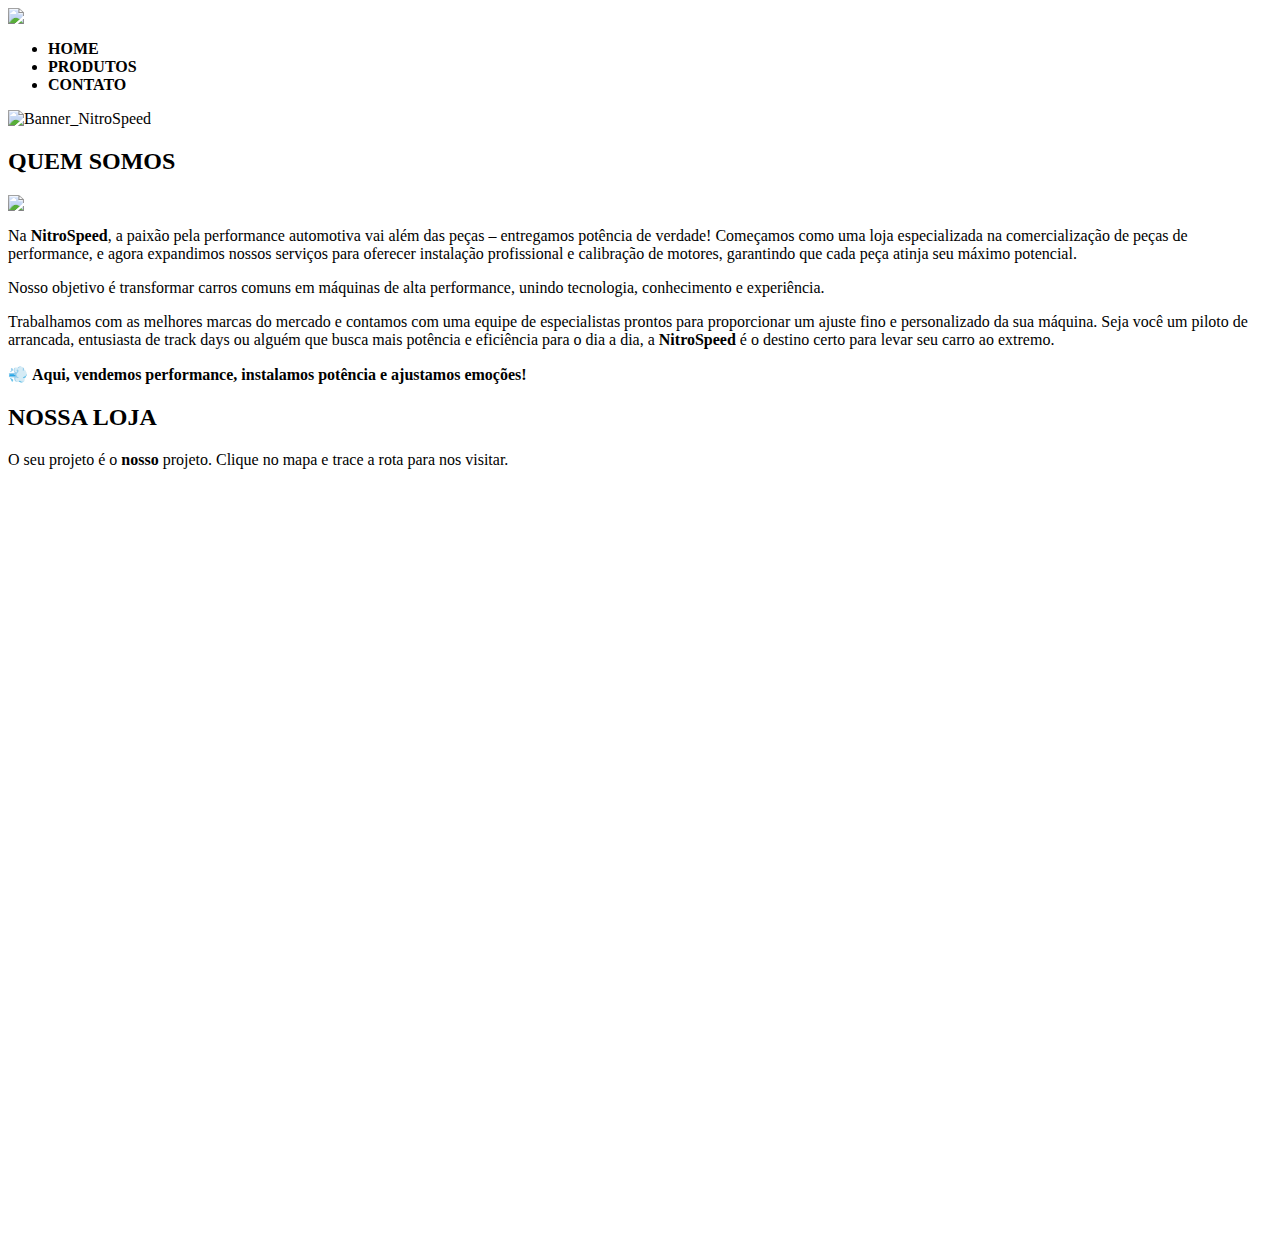
==== index.html @ dc16e892 "Arquivos dos site" ====
<html>
    <head>
        <link href="css/estilos.css" rel="stylesheet">
        <meta charset="UTF-8"/>
        <title>NitroSpeed Performance Garage</title>
    </head>
    <body>
        <header>
            <div divHeader="css/estilos.css ">
                <!--Logotipo-->
                <img src="img/Logo.png" titlte="NitroSpeed Performance Garage" class="logo" />
               
                <!--MENU-->
                <nav>
                    <ul>
                        <!--Itens do menu-->
                        <li>    <Strong>HOME</Strong>    </li>

                        <li>    <strong>PRODUTOS</strong>   </li>

                        <li>    <strong>CONTATO</strong>     </li>
                    </ul>
                </nav>
            </div>
        </header>    
             <!--Banner-->
             <img src="img/Banner_Home.png" title="Banner_NitroSpeed" class="banner"/>
        <!--Conteúdo da página web-->
        <main>
            <!--Quem Somos-->
            <section class="quemsomos">
                <h2 class="titulo_quemsomos">QUEM SOMOS</h2>
                <img src="img/Quem_Somos.png" class="img_quemsomos"/>
                <div class="textoQuemSomos">
                <p>Na <Strong>NitroSpeed</Strong>, a paixão pela performance automotiva vai além das peças – entregamos potência de verdade! Começamos como uma loja especializada na comercialização de peças de performance, e agora expandimos nossos serviços para oferecer instalação profissional e calibração de motores, garantindo que cada peça atinja seu máximo potencial.
                <p>Nosso objetivo é transformar carros comuns em máquinas de alta performance, unindo tecnologia, conhecimento e experiência.</p>
                <p>Trabalhamos com as melhores marcas do mercado e contamos com uma equipe de especialistas prontos para proporcionar um ajuste fino e personalizado da sua máquina. Seja você um piloto de arrancada, entusiasta de track days ou alguém que busca mais potência e eficiência para o dia a dia, a <Strong>NitroSpeed</Strong> é o destino certo para levar seu carro ao extremo.</p>
                <p>💨 <Strong>Aqui, vendemos performance, instalamos potência e ajustamos emoções!</Strong></p>
                </div>
            
            <!--Nossa Loja-->
                <h2 class="titulo_nossaloja">NOSSA LOJA</h2>
                <div class="mapa">
                    <p>O seu projeto é o <b>nosso</b> projeto. Clique no mapa e trace a rota para nos visitar.</p>
                    <iframe src="https://www.google.com/maps/embed?pb=!1m18!1m12!1m3!1d3658.5745786839457!2d-46.502364!3d-23.511828!2m3!1f0!2f0!3f0!3m2!1i1024!2i768!4f13.1!3m3!1m2!1s0x94ce608f0994858d%3A0xcf4a5950d81294ff!2sToretto%20Drag%20Race!5e0!3m2!1spt-BR!2sbr!4v1740613324498!5m2!1spt-BR!2sbr" width="1060" height="750" style="border:0;" allowfullscreen="" loading="lazy" referrerpolicy="no-referrer-when-downgrade"></iframe>
                </div>
            </section>
        </main>
    </body>
</html>
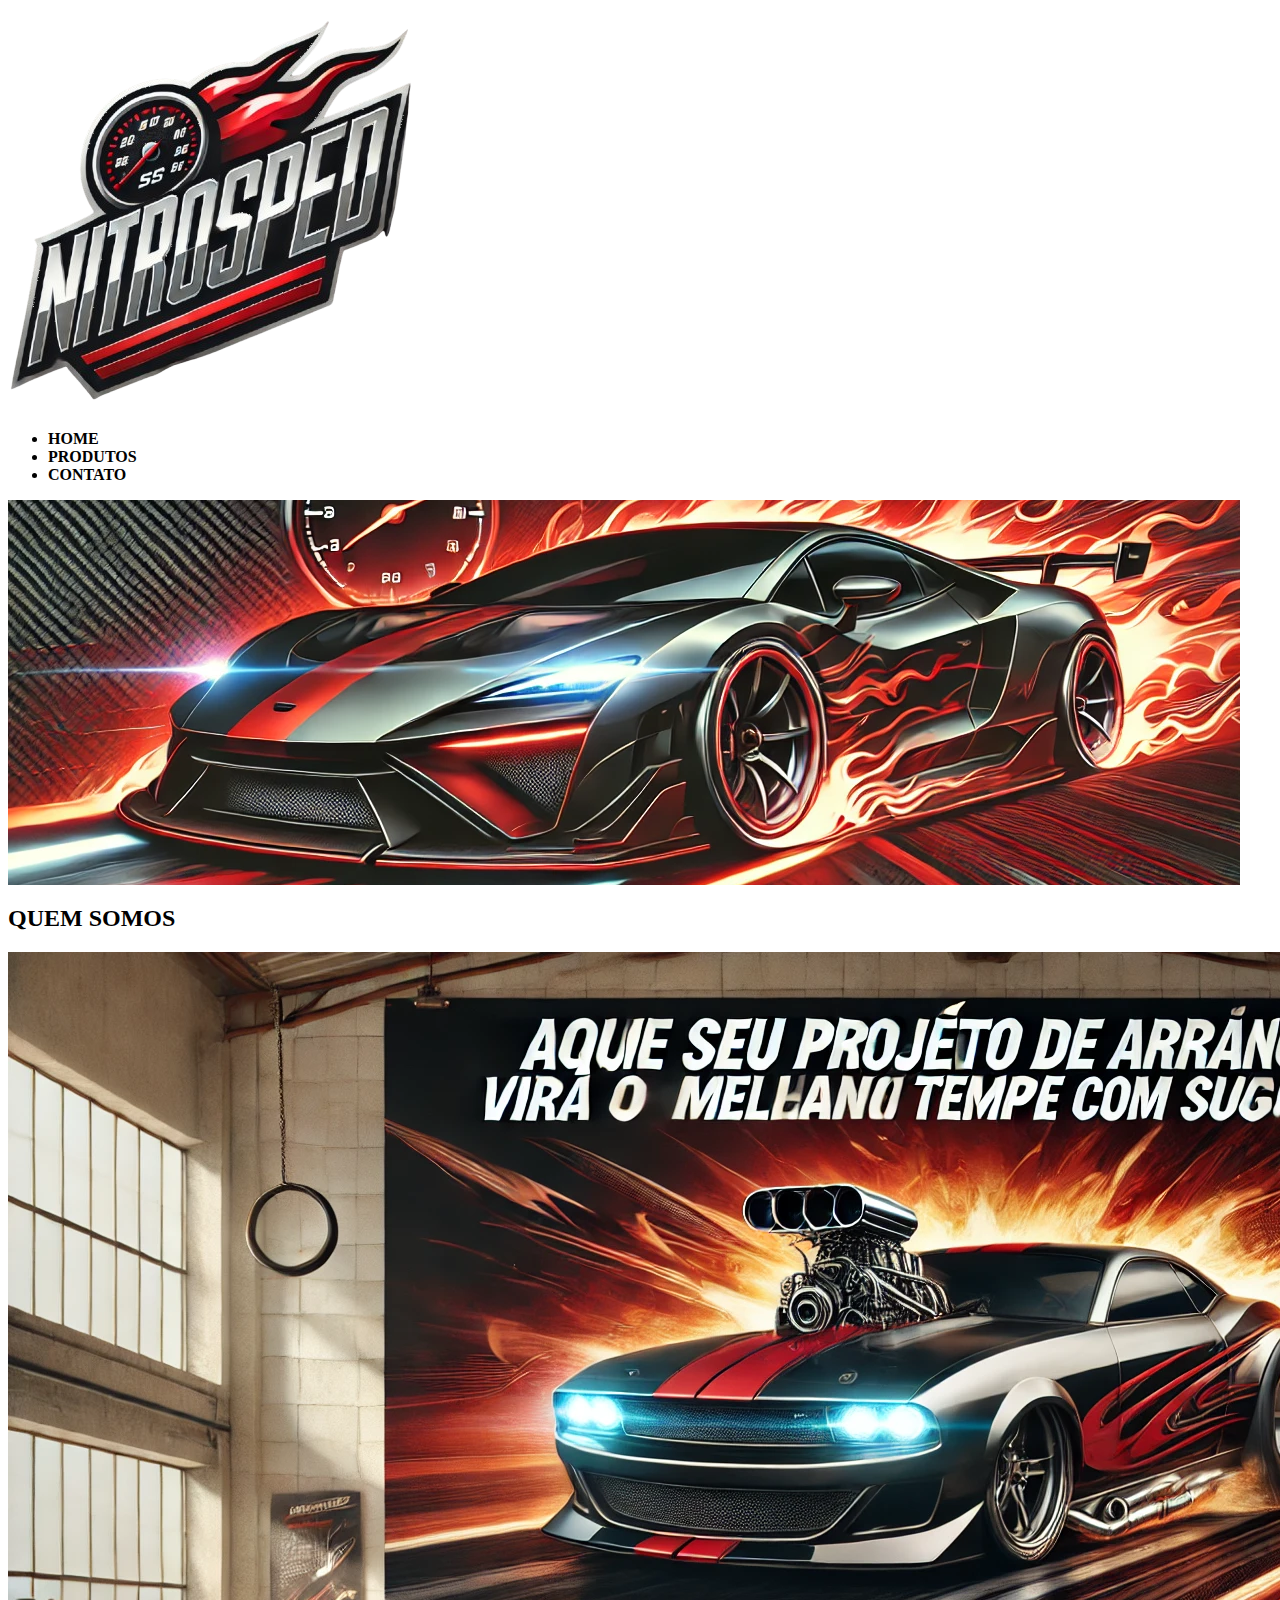
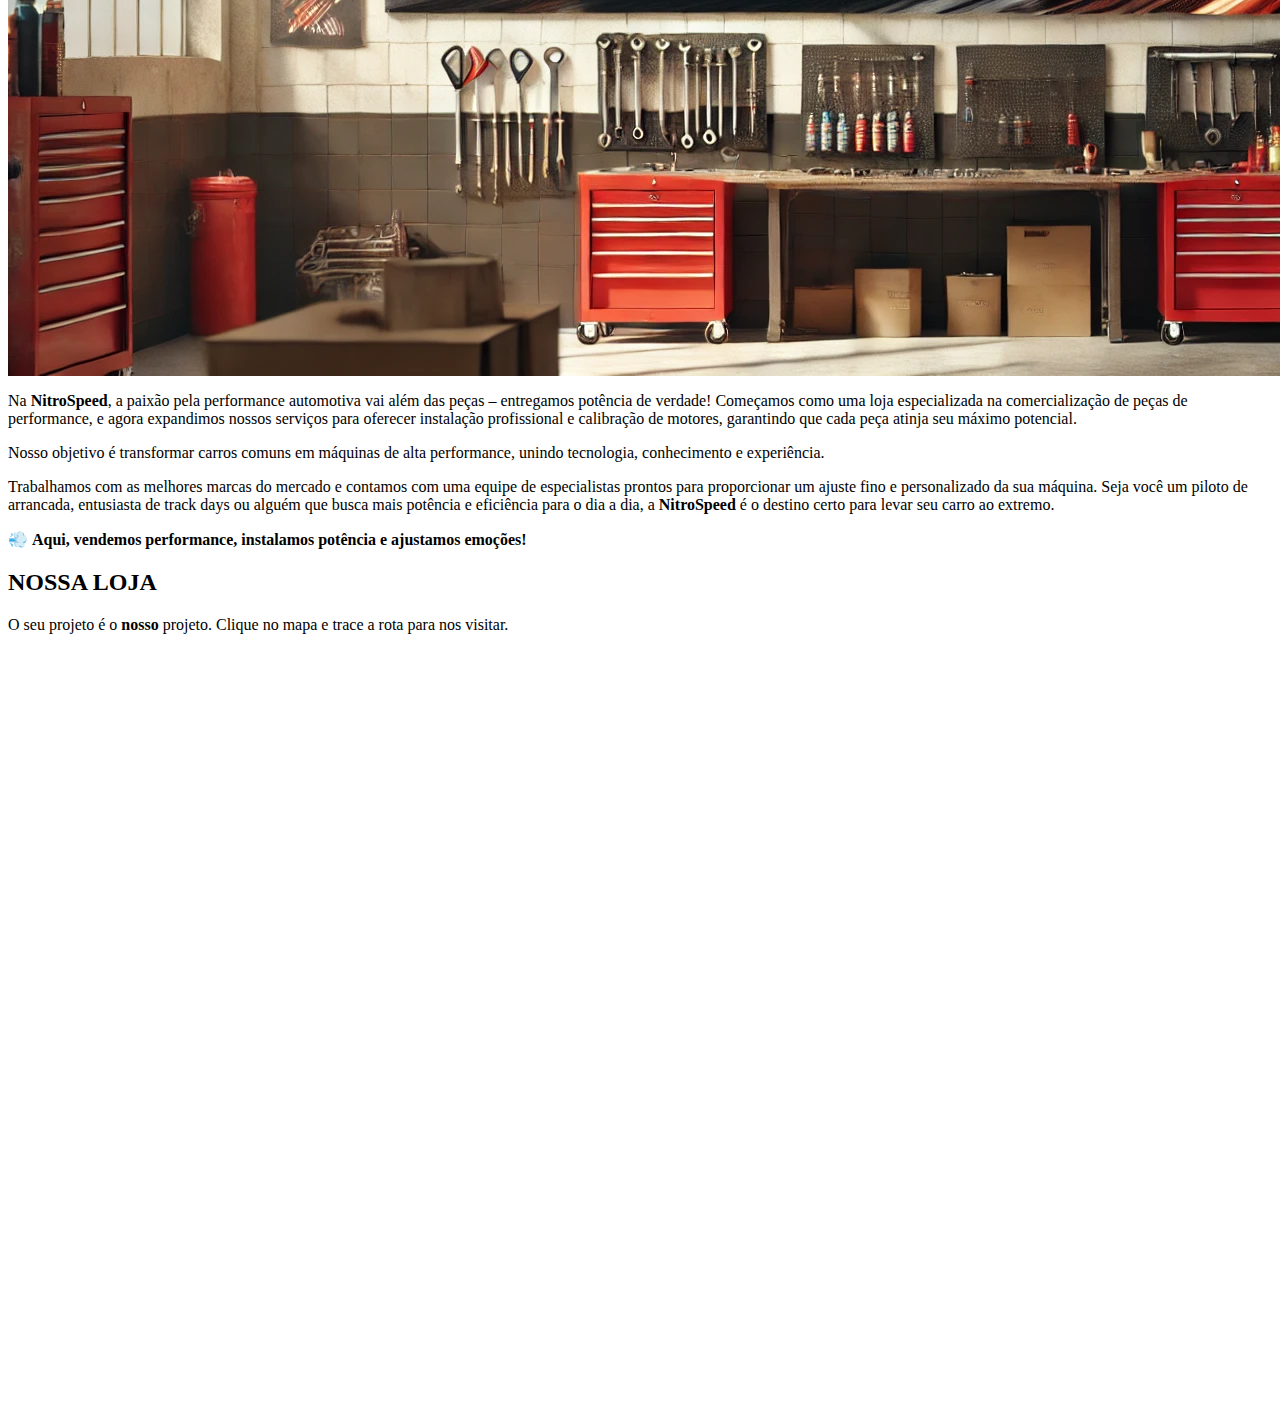
==== commit 48e95054: "Atualização do NitroSpeed 2602 21h55" ====
--- a/index.html
+++ b/index.html
@@ -32,17 +32,18 @@
                 <h2 class="titulo_quemsomos">QUEM SOMOS</h2>
                 <img src="img/Quem_Somos.png" class="img_quemsomos"/>
                 <div class="textoQuemSomos">
-                <p>Na <Strong>NitroSpeed</Strong>, a paixão pela performance automotiva vai além das peças – entregamos potência de verdade! Começamos como uma loja especializada na comercialização de peças de performance, e agora expandimos nossos serviços para oferecer instalação profissional e calibração de motores, garantindo que cada peça atinja seu máximo potencial.
+                <p>Na <b>NitroSpeed</b>, a paixão pela performance automotiva vai além das peças – entregamos potência de verdade! Começamos como uma loja especializada na comercialização de peças de performance, e agora expandimos nossos serviços para oferecer instalação profissional e calibração de motores, garantindo que cada peça atinja seu máximo potencial.
                 <p>Nosso objetivo é transformar carros comuns em máquinas de alta performance, unindo tecnologia, conhecimento e experiência.</p>
                 <p>Trabalhamos com as melhores marcas do mercado e contamos com uma equipe de especialistas prontos para proporcionar um ajuste fino e personalizado da sua máquina. Seja você um piloto de arrancada, entusiasta de track days ou alguém que busca mais potência e eficiência para o dia a dia, a <Strong>NitroSpeed</Strong> é o destino certo para levar seu carro ao extremo.</p>
                 <p>💨 <Strong>Aqui, vendemos performance, instalamos potência e ajustamos emoções!</Strong></p>
                 </div>
-            
+            </section>
             <!--Nossa Loja-->
+            <section class="nossaloja">
                 <h2 class="titulo_nossaloja">NOSSA LOJA</h2>
                 <div class="mapa">
                     <p>O seu projeto é o <b>nosso</b> projeto. Clique no mapa e trace a rota para nos visitar.</p>
-                    <iframe src="https://www.google.com/maps/embed?pb=!1m18!1m12!1m3!1d3658.5745786839457!2d-46.502364!3d-23.511828!2m3!1f0!2f0!3f0!3m2!1i1024!2i768!4f13.1!3m3!1m2!1s0x94ce608f0994858d%3A0xcf4a5950d81294ff!2sToretto%20Drag%20Race!5e0!3m2!1spt-BR!2sbr!4v1740613324498!5m2!1spt-BR!2sbr" width="1060" height="750" style="border:0;" allowfullscreen="" loading="lazy" referrerpolicy="no-referrer-when-downgrade"></iframe>
+                    <iframe src="https://www.google.com/maps/embed?pb=!1m18!1m12!1m3!1d3658.5745786839457!2d-46.502364!3d-23.511828!2m3!1f0!2f0!3f0!3m2!1i1024!2i768!4f13.1!3m3!1m2!1s0x94ce608f0994858d%3A0xcf4a5950d81294ff!2sToretto%20Drag%20Race!5e0!3m2!1spt-BR!2sbr!4v1740613324498!5m2!1spt-BR!2sbr" width="1065" height="750" style="border:0;" allowfullscreen="" loading="lazy" referrerpolicy="no-referrer-when-downgrade"></iframe>
                 </div>
             </section>
         </main>
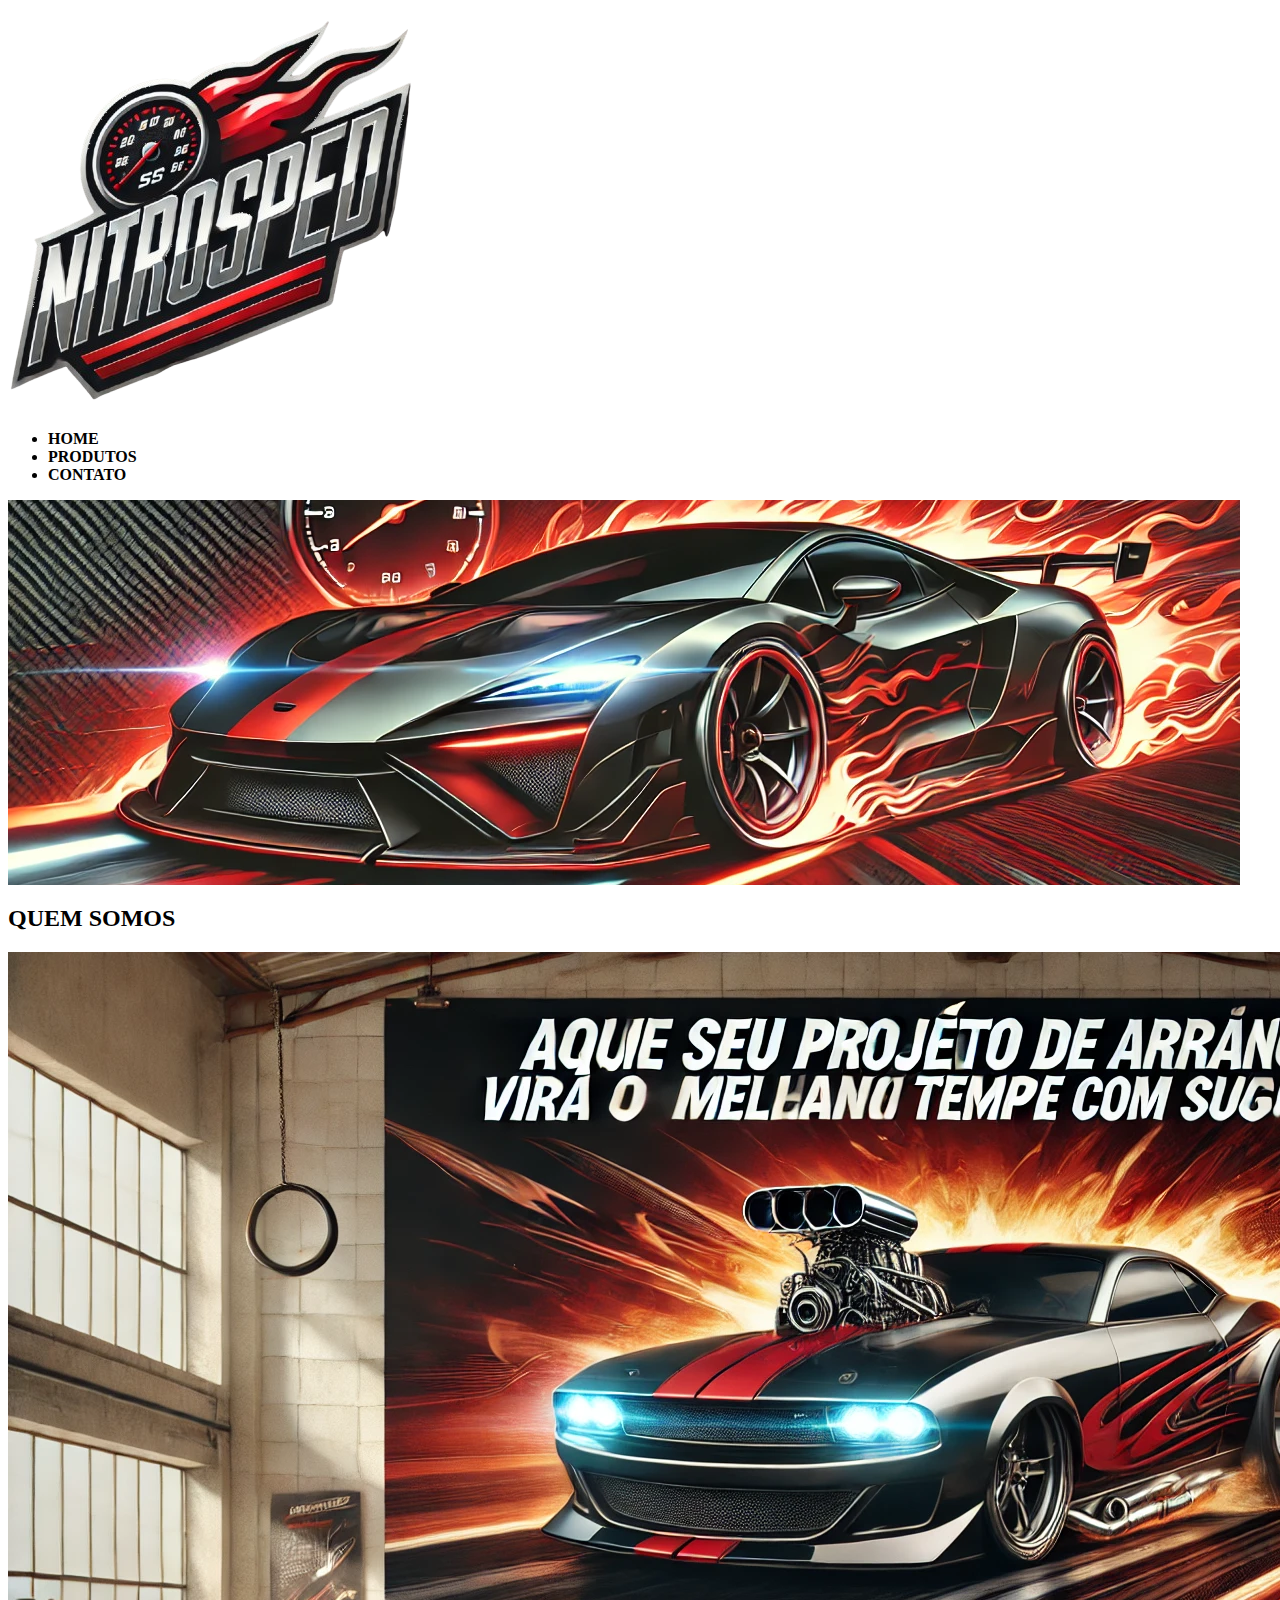
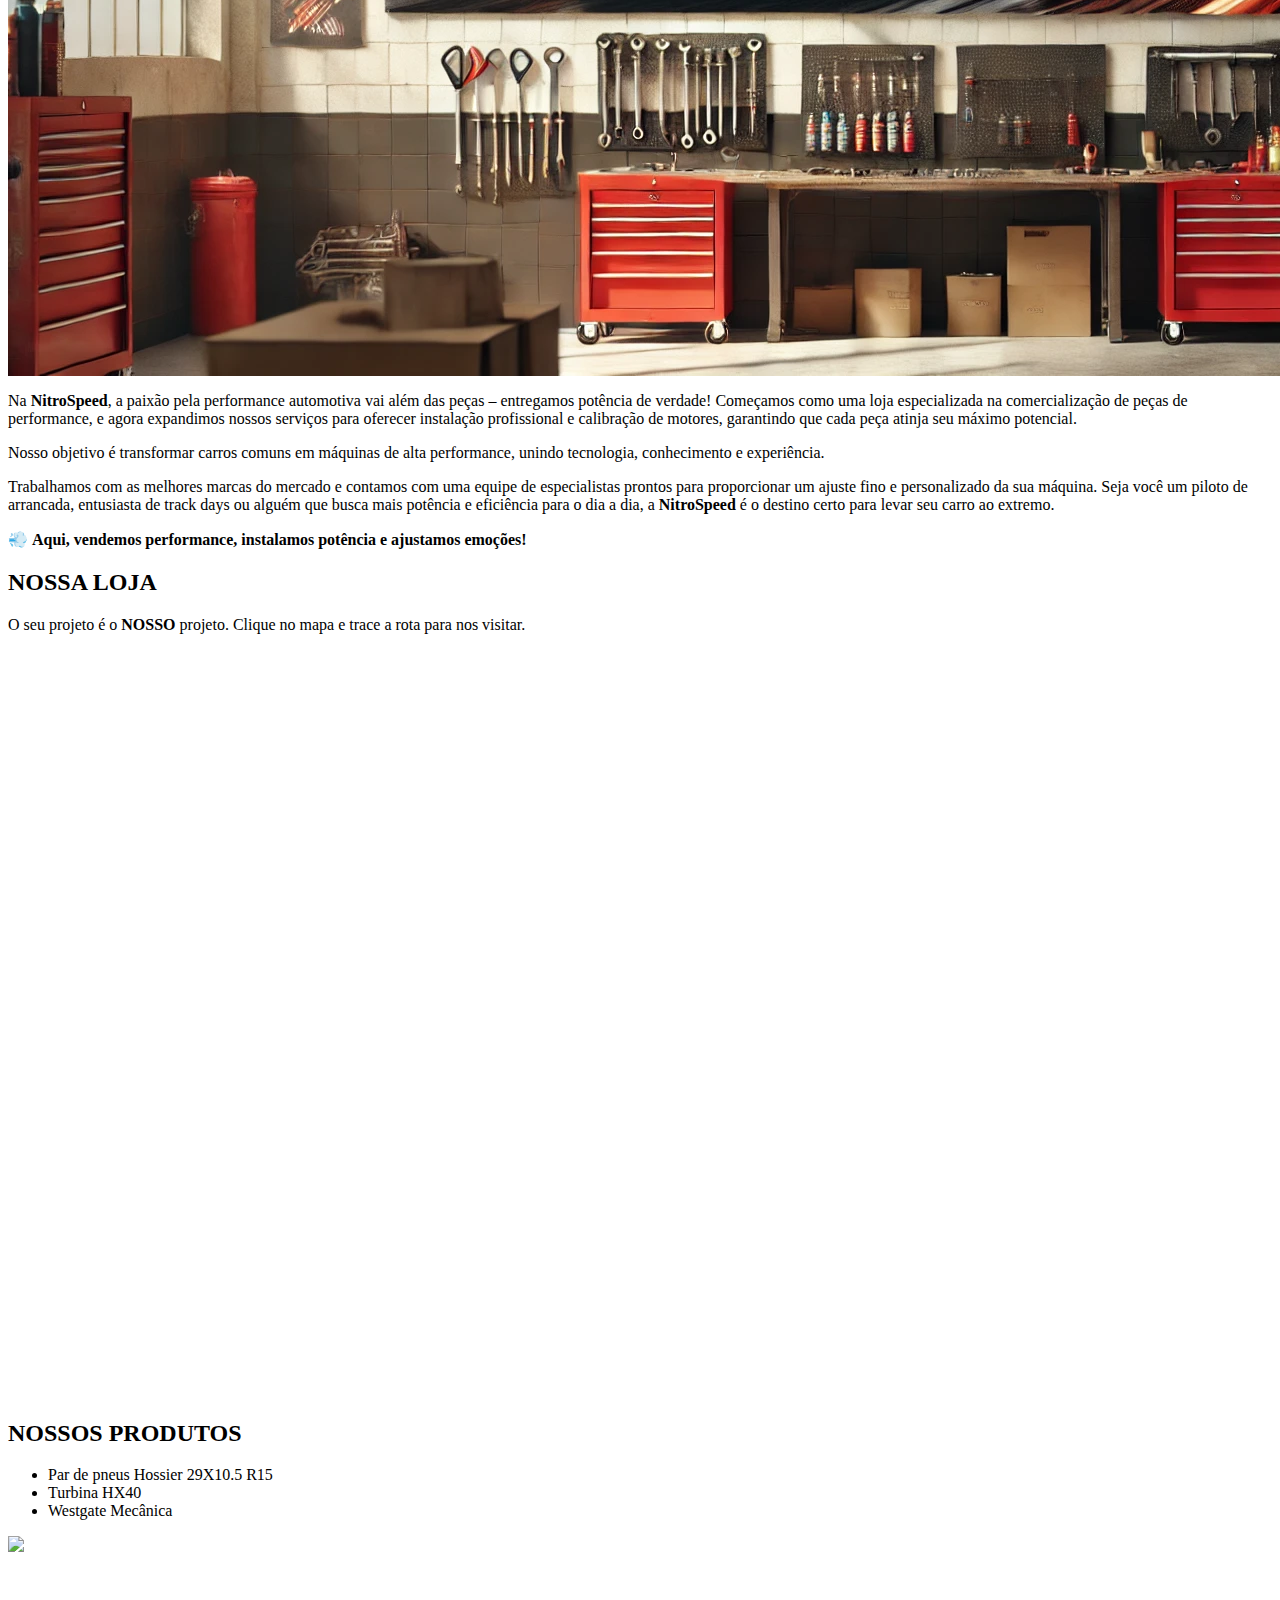
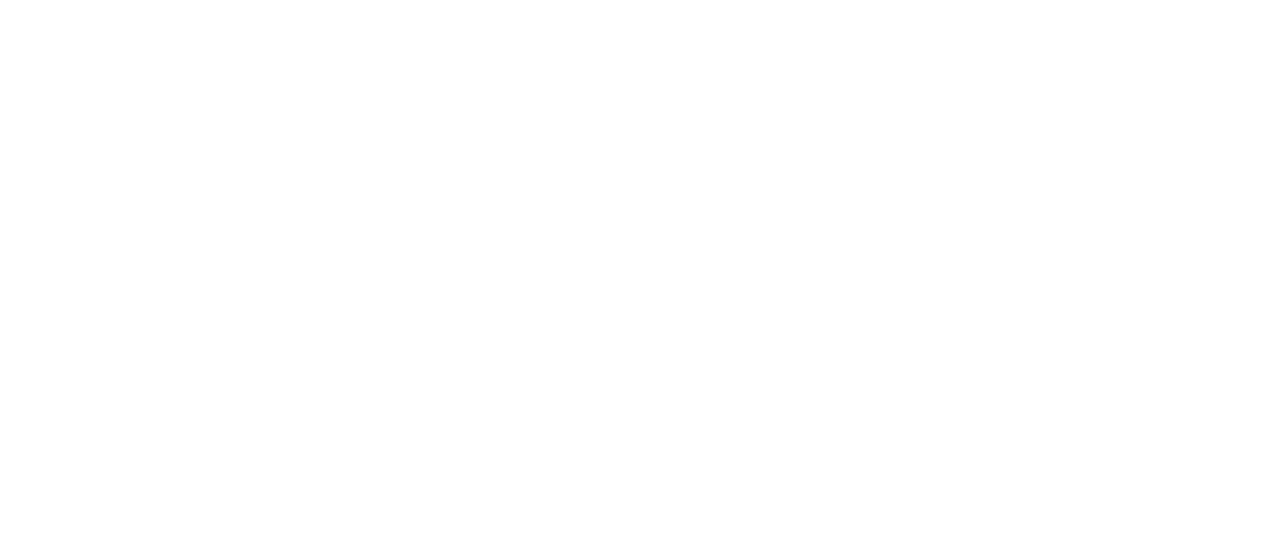
==== commit c4b9e297: "atualização INDEX" ====
--- a/index.html
+++ b/index.html
@@ -42,8 +42,22 @@
             <section class="nossaloja">
                 <h2 class="titulo_nossaloja">NOSSA LOJA</h2>
                 <div class="mapa">
-                    <p>O seu projeto é o <b>nosso</b> projeto. Clique no mapa e trace a rota para nos visitar.</p>
+                    <p>O seu projeto é o <b>NOSSO</b> projeto. Clique no mapa e trace a rota para nos visitar.</p>
                     <iframe src="https://www.google.com/maps/embed?pb=!1m18!1m12!1m3!1d3658.5745786839457!2d-46.502364!3d-23.511828!2m3!1f0!2f0!3f0!3m2!1i1024!2i768!4f13.1!3m3!1m2!1s0x94ce608f0994858d%3A0xcf4a5950d81294ff!2sToretto%20Drag%20Race!5e0!3m2!1spt-BR!2sbr!4v1740613324498!5m2!1spt-BR!2sbr" width="1065" height="750" style="border:0;" allowfullscreen="" loading="lazy" referrerpolicy="no-referrer-when-downgrade"></iframe>
+                </div>
+            </section>
+            <!--Nossos Produtos-->
+            <section class="nossosprodutos">
+                <h2 class="titulo_nossosprodutos">NOSSOS PRODUTOS</h2>
+                <div>
+                    <ul class="lista_nossosprodutos">
+                        <li>Par de pneus Hossier 29X10.5 R15</li>
+                        <li>Turbina HX40</li>
+                        <li>Westgate Mecânica</li>
+                    </ul><img src="img/Pneu Hossier 29X10.5r15.png" class="img_nossosProdutos"/>
+                </div>
+                <div class="video">
+                    <iframe width="800" height="600" src="https://www.youtube.com/embed/YSDzP1iweeg" title="Vai começa a temporada 2025 da Área 43" frameborder="0" allow="accelerometer; autoplay; clipboard-write; encrypted-media; gyroscope; picture-in-picture; web-share" referrerpolicy="strict-origin-when-cross-origin" allowfullscreen></iframe>
                 </div>
             </section>
         </main>
